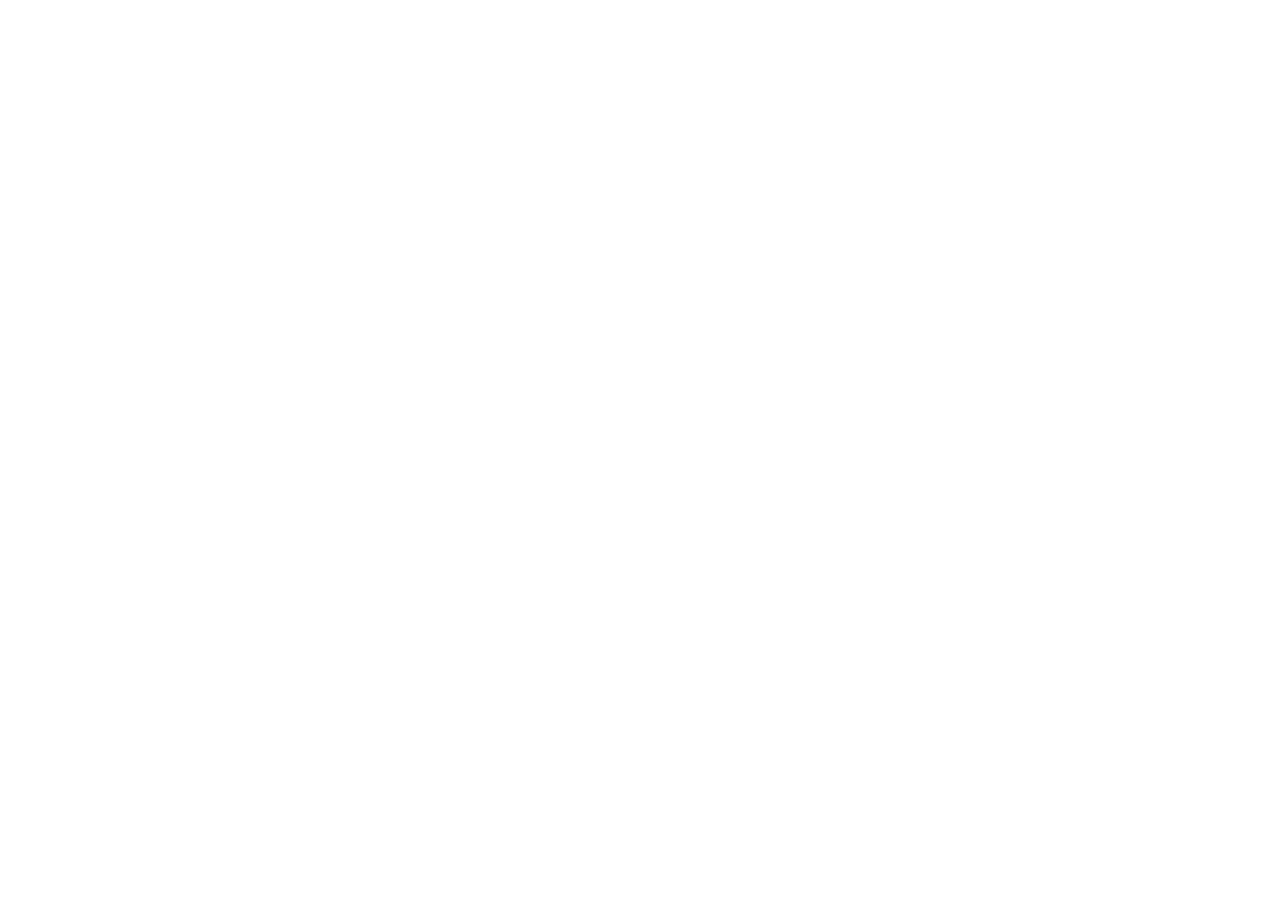
==== index.html @ adac2f26 "no longer blank page" ====
<!DOCTYPE html>
<html lang="en">
<head>
    <meta charset="UTF-8">
    <meta name="viewport" content="width=device-width, initial-scale=1.0">
    <meta http-equiv="X-UA-Compatible" content="ie=edge">
    <title>Main Page</title>
</head>
<body>
    
</body>
</html>
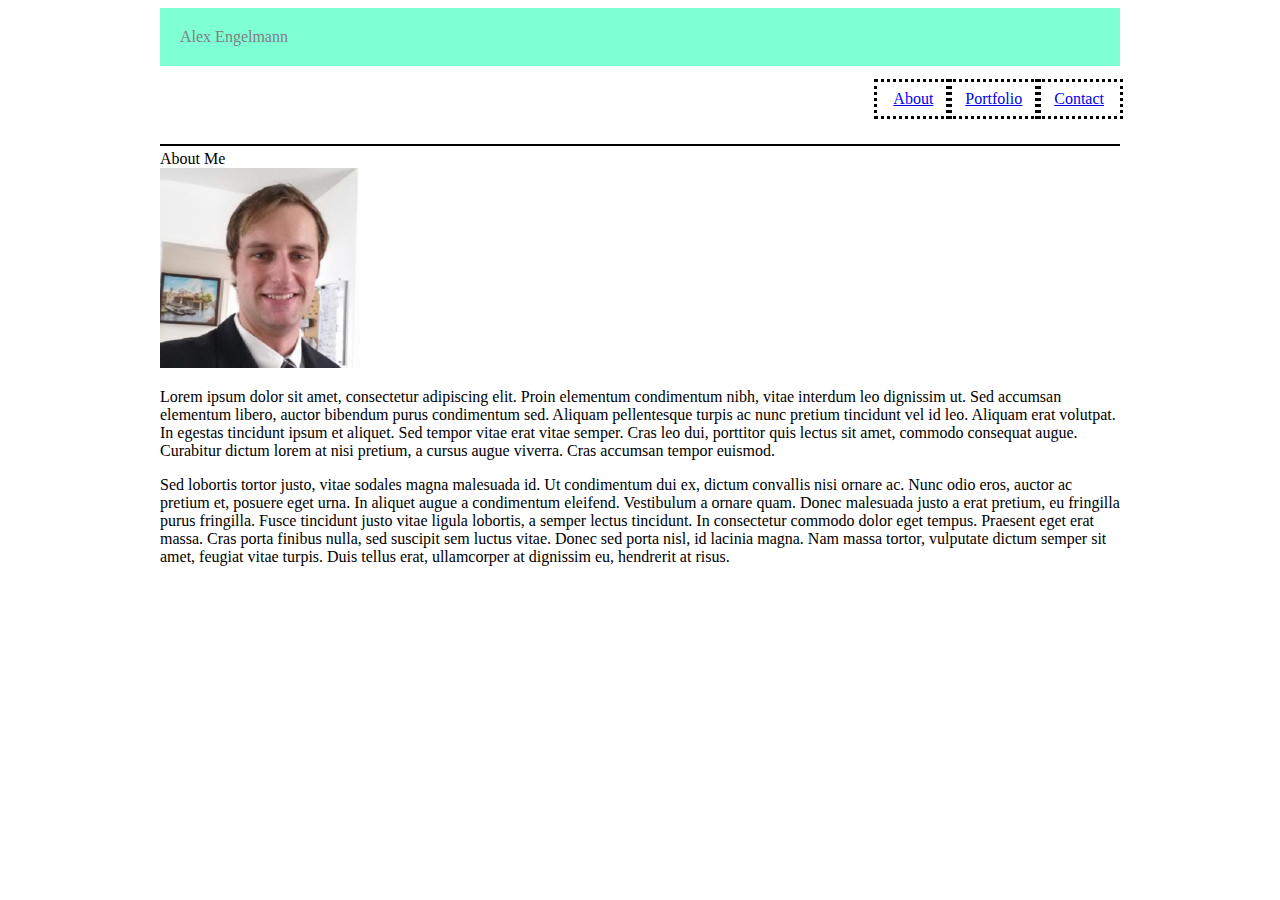
==== commit 34658c0f: "main index page coming along" ====
--- a/index.html
+++ b/index.html
@@ -4,9 +4,31 @@
     <meta charset="UTF-8">
     <meta name="viewport" content="width=device-width, initial-scale=1.0">
     <meta http-equiv="X-UA-Compatible" content="ie=edge">
+    <link rel="stylesheet" type="text/css" href="./assets/css/style.css">
     <title>Main Page</title>
 </head>
 <body>
-    
+    <header>
+        <div class="my-name">Alex Engelmann</div>
+        <div>
+            <ul>
+                <li><a href="./index.html">About</a></li>
+                <li><a href="./portfolio.html">Portfolio</a></li>
+                <li><a href="./contact.html">Contact</a></li>
+            </ul>
+        </div>
+    <svg width="960" height= "2">
+            <rect width="960" height="2" style="fill:black" />
+    </svg>
+    </header>
+    <div>
+        About Me
+    </div>
+    <img src="./assets/images/myself.jpg" alt="Picture of Alex Engelmann">
+    <p>Lorem ipsum dolor sit amet, consectetur adipiscing elit. Proin elementum condimentum nibh, vitae interdum leo dignissim ut. Sed accumsan elementum libero, auctor bibendum purus condimentum sed. Aliquam pellentesque turpis ac nunc pretium tincidunt vel id leo. Aliquam erat volutpat. In egestas tincidunt ipsum et aliquet. Sed tempor vitae erat vitae semper. Cras leo dui, porttitor quis lectus sit amet, commodo consequat augue. Curabitur dictum lorem at nisi pretium, a cursus augue viverra. Cras accumsan tempor euismod.
+    </p>
+    <p>
+        Sed lobortis tortor justo, vitae sodales magna malesuada id. Ut condimentum dui ex, dictum convallis nisi ornare ac. Nunc odio eros, auctor ac pretium et, posuere eget urna. In aliquet augue a condimentum eleifend. Vestibulum a ornare quam. Donec malesuada justo a erat pretium, eu fringilla purus fringilla. Fusce tincidunt justo vitae ligula lobortis, a semper lectus tincidunt. In consectetur commodo dolor eget tempus. Praesent eget erat massa. Cras porta finibus nulla, sed suscipit sem luctus vitae. Donec sed porta nisl, id lacinia magna. Nam massa tortor, vulputate dictum semper sit amet, feugiat vitae turpis. Duis tellus erat, ullamcorper at dignissim eu, hendrerit at risus.
+    </p>
 </body>
 </html>--- a/assets/css/style.css
+++ b/assets/css/style.css
@@ -0,0 +1,25 @@
+body{
+    width: 960px;
+    margin-left: auto;
+    margin-right: auto;
+}
+
+.my-name{
+    padding: 20px;
+    background-color: aquamarine;
+    color: grey;
+}
+
+ul{
+    display: block;
+    float: right;
+}
+
+li{
+    padding:8px 16px;
+    float:left;
+    width:auto;
+    border: indigo;
+    display:block;
+    outline-style: dotted;
+}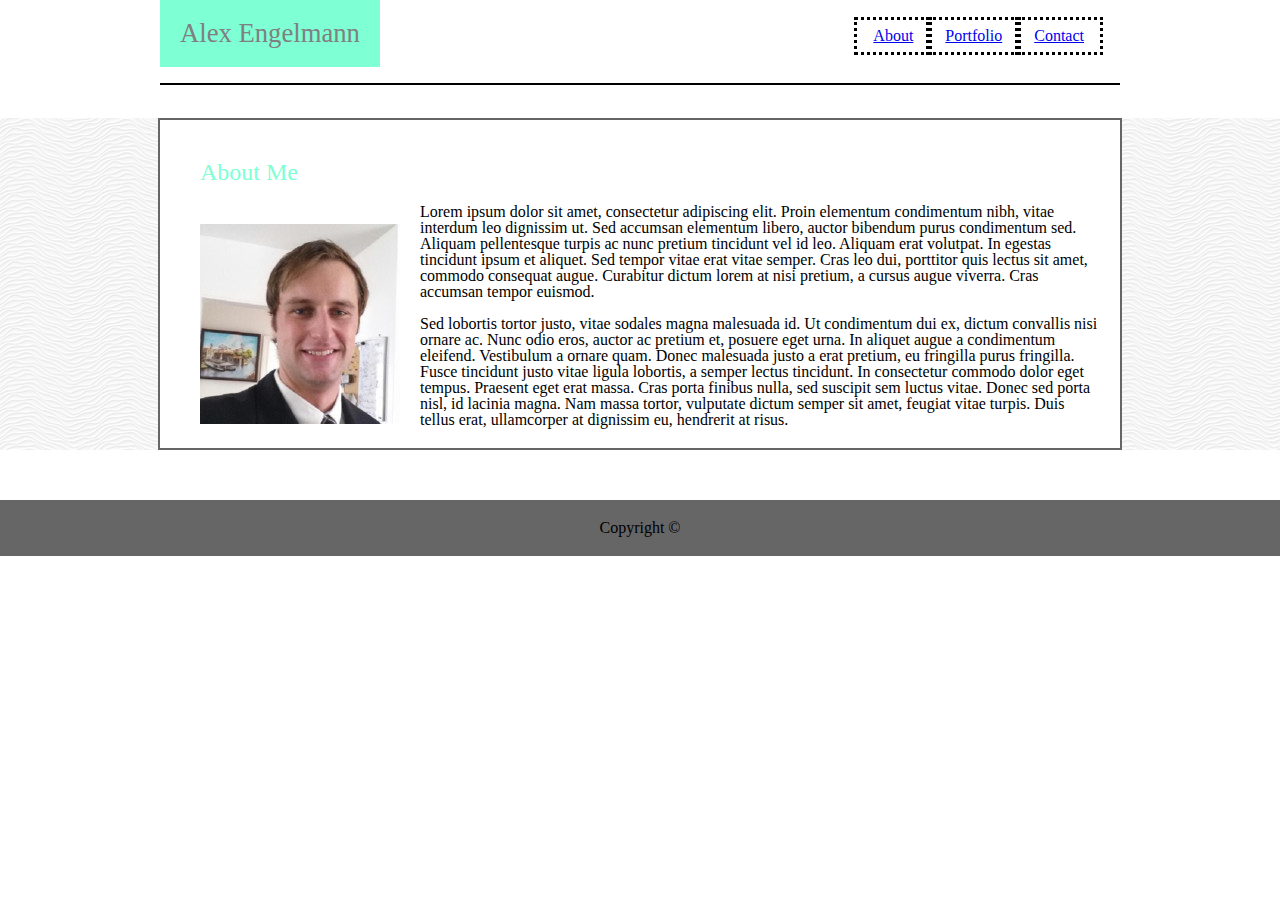
==== commit 00ed2303: "main page formatting almost done" ====
--- a/index.html
+++ b/index.html
@@ -4,12 +4,14 @@
     <meta charset="UTF-8">
     <meta name="viewport" content="width=device-width, initial-scale=1.0">
     <meta http-equiv="X-UA-Compatible" content="ie=edge">
+    <link rel="stylesheet" type="text/css" href="./assets/css/reset.css">
     <link rel="stylesheet" type="text/css" href="./assets/css/style.css">
     <title>Main Page</title>
 </head>
 <body>
     <header>
         <div class="my-name">Alex Engelmann</div>
+        <!-- The top right menu links -->
         <div>
             <ul>
                 <li><a href="./index.html">About</a></li>
@@ -17,18 +19,26 @@
                 <li><a href="./contact.html">Contact</a></li>
             </ul>
         </div>
+    <!-- This line separates the content from the header -->
     <svg width="960" height= "2">
             <rect width="960" height="2" style="fill:black" />
     </svg>
     </header>
-    <div>
-        About Me
+    <!-- The outer content box holds a background image -->
+    <div class="outer-content-box">
+        <!-- The inner content box holds actual text/pics -->
+        <div class="inner-content-box">
+            <div class="sub-heading">About Me</div>
+            <img class="my-picture" src="./assets/images/myself.jpg" alt="Picture of Alex Engelmann">
+            <p>
+                Lorem ipsum dolor sit amet, consectetur adipiscing elit. Proin elementum condimentum nibh, vitae     interdum leo dignissim ut. Sed accumsan elementum libero, auctor bibendum purus condimentum sed. Aliquam pellentesque turpis ac nunc pretium tincidunt vel id leo. Aliquam erat volutpat. In egestas tincidunt ipsum et aliquet. Sed tempor vitae erat vitae semper. Cras leo dui, porttitor quis lectus sit amet, commodo consequat augue. Curabitur dictum lorem at nisi pretium, a cursus augue viverra. Cras accumsan tempor euismod.
+            </p>
+            <br>
+            <p>
+                Sed lobortis tortor justo, vitae sodales magna malesuada id. Ut condimentum dui ex, dictum convallis nisi ornare ac. Nunc odio eros, auctor ac pretium et, posuere eget urna. In aliquet augue a condimentum eleifend. Vestibulum a ornare quam. Donec malesuada justo a erat pretium, eu fringilla purus fringilla. Fusce tincidunt justo vitae ligula lobortis, a semper lectus tincidunt. In consectetur commodo dolor eget tempus. Praesent eget erat massa. Cras porta finibus nulla, sed suscipit sem luctus vitae. Donec sed porta nisl, id lacinia magna. Nam massa tortor, vulputate dictum semper sit amet, feugiat vitae turpis. Duis tellus erat, ullamcorper at dignissim eu, hendrerit at risus.
+            </p>
+        </div>
     </div>
-    <img src="./assets/images/myself.jpg" alt="Picture of Alex Engelmann">
-    <p>Lorem ipsum dolor sit amet, consectetur adipiscing elit. Proin elementum condimentum nibh, vitae interdum leo dignissim ut. Sed accumsan elementum libero, auctor bibendum purus condimentum sed. Aliquam pellentesque turpis ac nunc pretium tincidunt vel id leo. Aliquam erat volutpat. In egestas tincidunt ipsum et aliquet. Sed tempor vitae erat vitae semper. Cras leo dui, porttitor quis lectus sit amet, commodo consequat augue. Curabitur dictum lorem at nisi pretium, a cursus augue viverra. Cras accumsan tempor euismod.
-    </p>
-    <p>
-        Sed lobortis tortor justo, vitae sodales magna malesuada id. Ut condimentum dui ex, dictum convallis nisi ornare ac. Nunc odio eros, auctor ac pretium et, posuere eget urna. In aliquet augue a condimentum eleifend. Vestibulum a ornare quam. Donec malesuada justo a erat pretium, eu fringilla purus fringilla. Fusce tincidunt justo vitae ligula lobortis, a semper lectus tincidunt. In consectetur commodo dolor eget tempus. Praesent eget erat massa. Cras porta finibus nulla, sed suscipit sem luctus vitae. Donec sed porta nisl, id lacinia magna. Nam massa tortor, vulputate dictum semper sit amet, feugiat vitae turpis. Duis tellus erat, ullamcorper at dignissim eu, hendrerit at risus.
-    </p>
+    <footer>Copyright &#169</footer>
 </body>
 </html>--- a/assets/css/style.css
+++ b/assets/css/style.css
@@ -1,18 +1,26 @@
-body{
+header {
     width: 960px;
     margin-left: auto;
     margin-right: auto;
 }
-
 .my-name{
+    font-size: 20pt;
     padding: 20px;
+    float: left;
+    display: block;
     background-color: aquamarine;
     color: grey;
+}
+
+.my-picture {
+    float: left;
+    padding: 20px;
 }
 
 ul{
     display: block;
     float: right;
+    padding: 20px;
 }
 
 li{
@@ -22,4 +30,37 @@
     border: indigo;
     display:block;
     outline-style: dotted;
+}
+
+.sub-heading{
+    font-size: 18pt;
+    padding: 20px;
+    color: aquamarine;
+}
+
+.outer-content-box {
+    background-image: url("../images/white-waves.png");
+    padding: auto;
+    border-style: hidden;
+}
+
+.inner-content-box {
+    width: 920px;
+    margin-left: auto;
+    margin-right: auto;
+    margin-top: 30px;
+    margin-bottom: 50px;
+    background-color: white;
+    padding: 20px;
+    border-style: solid;
+    border-color: #666666;
+    border-width: 2px;
+
+}
+
+footer {
+    background-color: #666666;
+    padding: 20px;
+    text-align: center;
+    margin-bottom: auto;
 }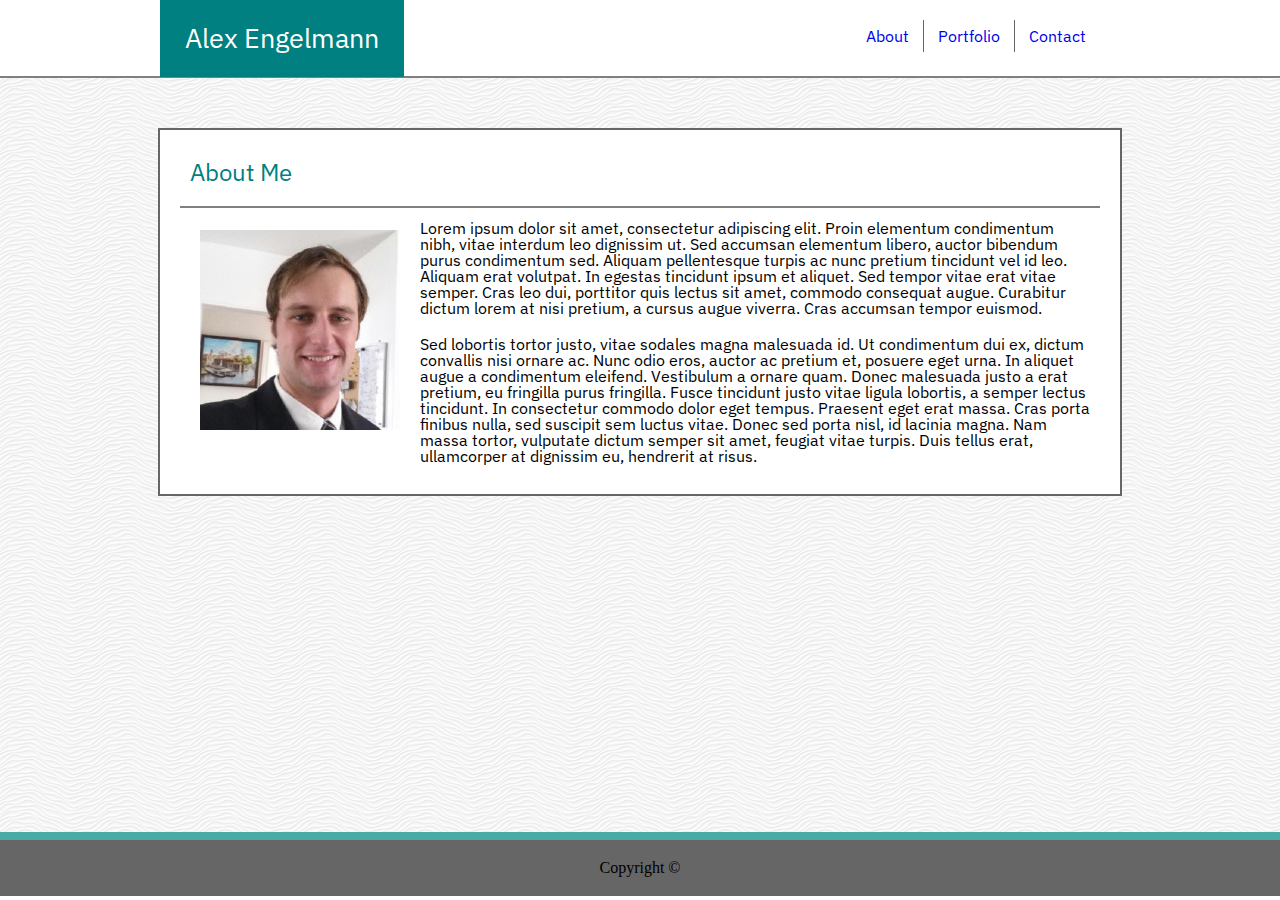
==== commit 09723c9f: "first page finalized" ====
--- a/index.html
+++ b/index.html
@@ -6,6 +6,7 @@
     <meta http-equiv="X-UA-Compatible" content="ie=edge">
     <link rel="stylesheet" type="text/css" href="./assets/css/reset.css">
     <link rel="stylesheet" type="text/css" href="./assets/css/style.css">
+    <link href="https://fonts.googleapis.com/css?family=IBM+Plex+Sans" rel="stylesheet">
     <title>Main Page</title>
 </head>
 <body>
@@ -14,26 +15,25 @@
         <!-- The top right menu links -->
         <div>
             <ul>
-                <li><a href="./index.html">About</a></li>
-                <li><a href="./portfolio.html">Portfolio</a></li>
-                <li><a href="./contact.html">Contact</a></li>
+                <li id="first"><a href="./index.html">About</a></li>
+                <li id="second"><a href="./portfolio.html">Portfolio</a></li>
+                <li id="third"><a href="./contact.html">Contact</a></li>
             </ul>
         </div>
-    <!-- This line separates the content from the header -->
-    <svg width="960" height= "2">
-            <rect width="960" height="2" style="fill:black" />
-    </svg>
+
     </header>
     <!-- The outer content box holds a background image -->
     <div class="outer-content-box">
         <!-- The inner content box holds actual text/pics -->
         <div class="inner-content-box">
             <div class="sub-heading">About Me</div>
+            <svg width="920" height= "2">
+                <rect width="920" height="2" style="fill:grey" />
+        </svg>
             <img class="my-picture" src="./assets/images/myself.jpg" alt="Picture of Alex Engelmann">
             <p>
                 Lorem ipsum dolor sit amet, consectetur adipiscing elit. Proin elementum condimentum nibh, vitae     interdum leo dignissim ut. Sed accumsan elementum libero, auctor bibendum purus condimentum sed. Aliquam pellentesque turpis ac nunc pretium tincidunt vel id leo. Aliquam erat volutpat. In egestas tincidunt ipsum et aliquet. Sed tempor vitae erat vitae semper. Cras leo dui, porttitor quis lectus sit amet, commodo consequat augue. Curabitur dictum lorem at nisi pretium, a cursus augue viverra. Cras accumsan tempor euismod.
             </p>
-            <br>
             <p>
                 Sed lobortis tortor justo, vitae sodales magna malesuada id. Ut condimentum dui ex, dictum convallis nisi ornare ac. Nunc odio eros, auctor ac pretium et, posuere eget urna. In aliquet augue a condimentum eleifend. Vestibulum a ornare quam. Donec malesuada justo a erat pretium, eu fringilla purus fringilla. Fusce tincidunt justo vitae ligula lobortis, a semper lectus tincidunt. In consectetur commodo dolor eget tempus. Praesent eget erat massa. Cras porta finibus nulla, sed suscipit sem luctus vitae. Donec sed porta nisl, id lacinia magna. Nam massa tortor, vulputate dictum semper sit amet, feugiat vitae turpis. Duis tellus erat, ullamcorper at dignissim eu, hendrerit at risus.
             </p>
--- a/assets/css/style.css
+++ b/assets/css/style.css
@@ -1,15 +1,19 @@
+
 header {
     width: 960px;
+    height: 76px;
     margin-left: auto;
     margin-right: auto;
+    background-color: white;
+    font-family: 'IBM Plex Sans', sans-serif;
 }
 .my-name{
     font-size: 20pt;
-    padding: 20px;
+    padding: 25px;
     float: left;
     display: block;
-    background-color: aquamarine;
-    color: grey;
+    background-color: teal;
+    color: white;
 }
 
 .my-picture {
@@ -23,44 +27,64 @@
     padding: 20px;
 }
 
+a {
+    text-decoration: none;
+}
+
 li{
-    padding:8px 16px;
+    padding:8px 14px;
     float:left;
     width:auto;
-    border: indigo;
     display:block;
-    outline-style: dotted;
+}
+li:hover{
+    text-decoration: underline;
+}
+a:visited, a:hover {
+    color: grey;
+}
+
+#first, #second {
+    
+    border-right-width: 1px;
+    border-right-style: groove;
+    border-right-color: #666666;
 }
 
 .sub-heading{
     font-size: 18pt;
-    padding: 20px;
-    color: aquamarine;
+    padding: 10px;
+    color: teal;
+    font-family: 'IBM Plex Sans', sans-serif;
 }
 
 .outer-content-box {
     background-image: url("../images/white-waves.png");
-    padding: auto;
-    border-style: hidden;
+    border-top-width: 2px;
+    border-top-color: grey;
+    border-style: solid;
+    padding-bottom: 50px;
+    min-height: calc(100vh - 196px);
 }
 
 .inner-content-box {
     width: 920px;
-    margin-left: auto;
-    margin-right: auto;
-    margin-top: 30px;
+    margin: auto;
+    margin-top: 50px;
     margin-bottom: 50px;
     background-color: white;
     padding: 20px;
     border-style: solid;
     border-color: #666666;
     border-width: 2px;
-
+    font-family: 'IBM Plex Sans', sans-serif;
 }
-
+p {
+    padding: 10px;
+}
 footer {
     background-color: #666666;
     padding: 20px;
     text-align: center;
-    margin-bottom: auto;
+    border-top: 8px solid #4aaaa5;
 }